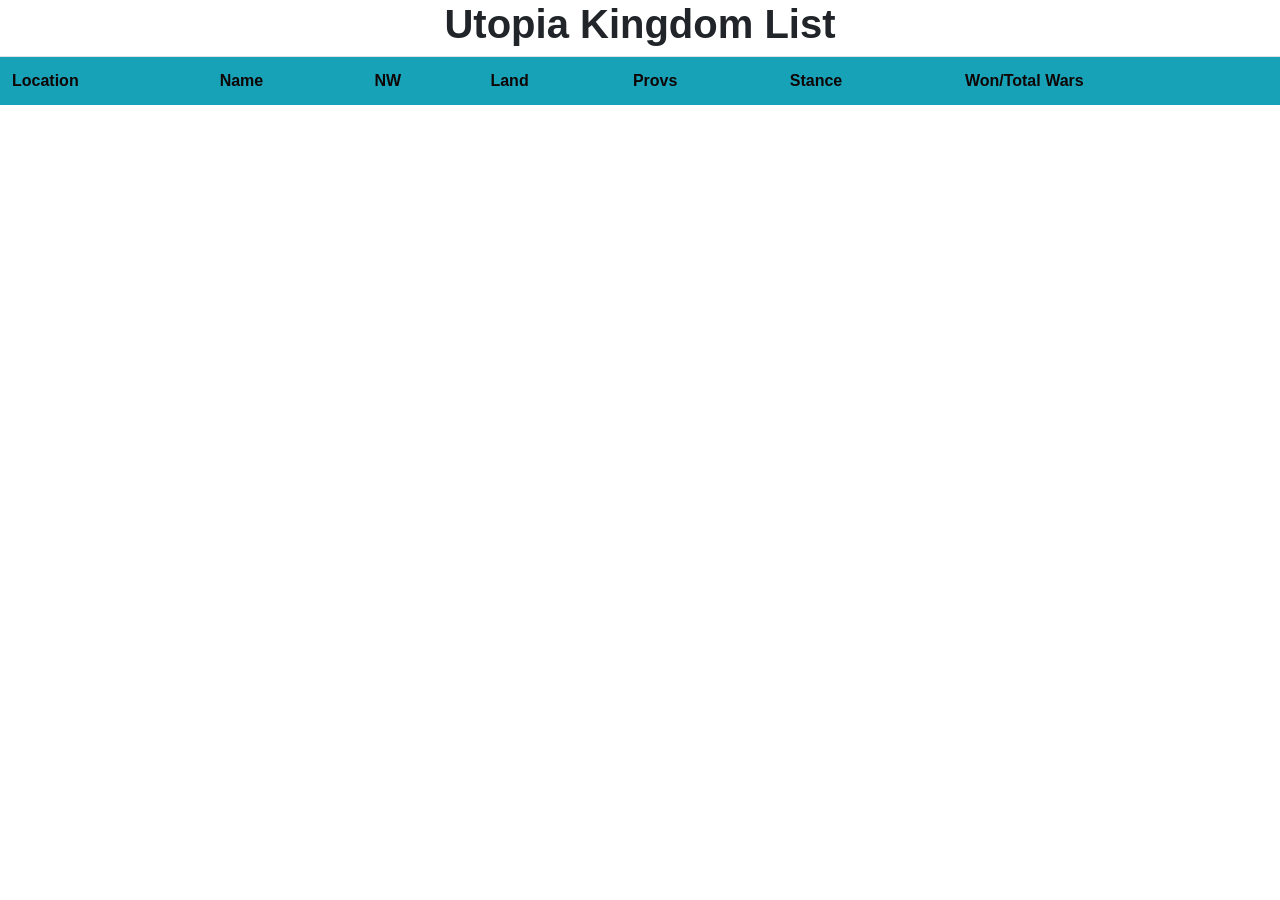
==== main.html @ ad799e58 "add file to repo" ====
<!-- Run using live server from vscode. 
  -- Right click on html file and run with live server
  -- Functional for displaying KD info. Needs sorting code.-->

<!DOCTYPE html>
<html lang="en">
  <head>
    <meta charset="UTF-8" />
    <meta name="viewport" content="width=device-width, initial-scale=1.0" />
    <title>Uto KD Dump</title>
  </head>
  <body>
    <h1>Utopia Kingdom List</h1>
    <script src="https://ajax.googleapis.com/ajax/libs/jquery/3.3.1/jquery.min.js"></script>

    <link
      rel="stylesheet"
      href="https://stackpath.bootstrapcdn.com/bootstrap/4.3.1/css/bootstrap.min.css"
      integrity="sha384-ggOyR0iXCbMQv3Xipma34MD+dH/1fQ784/j6cY/iJTQUOhcWr7x9JvoRxT2MZw1T"
      crossorigin="anonymous"
    />

    <style>
      h1 {
        font-family: Arial, Helvetica, sans-serif;
        font-weight: bold;
        text-align: center;
      }
      th {
        color: rgb(15, 5, 5);
        font-family: Arial, Helvetica, sans-serif;
        font-size: medium;
      }
      table {
        font-family: Arial, Helvetica, sans-serif;
        font-size: small;
      }
    </style>

    <table class="table table-striped">
      <tr class="bg-info">
        <th>Location</th>
        <th>Name</th>
        <th>NW</th>
        <th>Land</th>
        <th>Provs</th>
        <th>Stance</th>
        <th>Won/Total Wars</th>
      </tr>

      <tbody id="myTable"></tbody>
    </table>

    <script>
      let SortDirection = false;
      var myArray = [];

      $.ajax({
        method: "GET",
        url: "https://utopia-game.com/wol/game/kingdoms_dump/?key=l1FdkNfdklAs",
        success: function (response) {
          myArray = response;

          buildTable(myArray);
          console.log(myArray);
        },
      });

      function buildTable(data) {
        var table = document.getElementById("myTable");

        for (var i = 1; i < data.length - 1; i++) {
          var row = `<tr>
							<td>${data[i].loc}</td>
							<td>${data[i].name}</td>
							<td>${data[i].nw}</td>
							<td>${data[i].land}</td>
							<td>${data[i].count}</td>
							<td>${data[i].stance}</td>
							<td>${data[i].wars}</td>
					  </tr>`;
          table.innerHTML += row;
        }
      }
    </script>
  </body>
</html>
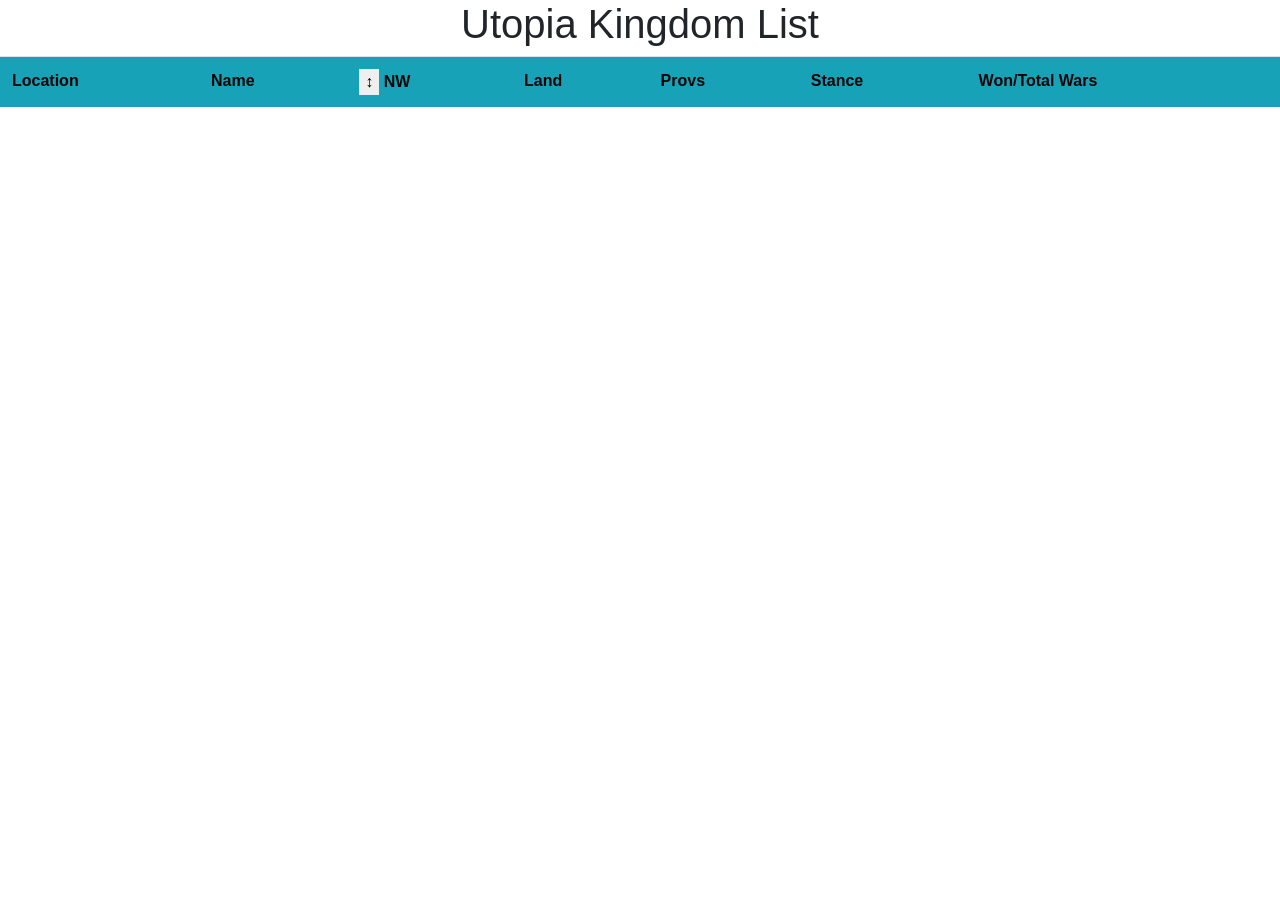
==== commit 38b02f5a: "Sorting on NW Added" ====
--- a/main.html
+++ b/main.html
@@ -7,11 +7,12 @@
   <head>
     <meta charset="UTF-8" />
     <meta name="viewport" content="width=device-width, initial-scale=1.0" />
+    <link rel ="stylesheet" href="main.css">
     <title>Uto KD Dump</title>
   </head>
   <body>
     <h1>Utopia Kingdom List</h1>
-    <script src="https://ajax.googleapis.com/ajax/libs/jquery/3.3.1/jquery.min.js"></script>
+   
 
     <link
       rel="stylesheet"
@@ -19,69 +20,37 @@
       integrity="sha384-ggOyR0iXCbMQv3Xipma34MD+dH/1fQ784/j6cY/iJTQUOhcWr7x9JvoRxT2MZw1T"
       crossorigin="anonymous"
     />
+    
+    <script src="https://ajax.googleapis.com/ajax/libs/jquery/3.3.1/jquery.min.js"></script>
+    
 
-    <style>
-      h1 {
-        font-family: Arial, Helvetica, sans-serif;
-        font-weight: bold;
-        text-align: center;
-      }
-      th {
-        color: rgb(15, 5, 5);
-        font-family: Arial, Helvetica, sans-serif;
-        font-size: medium;
-      }
-      table {
-        font-family: Arial, Helvetica, sans-serif;
-        font-size: small;
-      }
-    </style>
 
-    <table class="table table-striped">
+
+
+    <table class="table table-sortable">
       <tr class="bg-info">
         <th>Location</th>
         <th>Name</th>
-        <th>NW</th>
+        <th><button id="sortup">&#8597</button>
+        
+        NW
+        </th>
         <th>Land</th>
         <th>Provs</th>
         <th>Stance</th>
         <th>Won/Total Wars</th>
       </tr>
+        
+      <script src="main.js"></script>
 
       <tbody id="myTable"></tbody>
     </table>
 
     <script>
-      let SortDirection = false;
-      var myArray = [];
 
-      $.ajax({
-        method: "GET",
-        url: "https://utopia-game.com/wol/game/kingdoms_dump/?key=l1FdkNfdklAs",
-        success: function (response) {
-          myArray = response;
+    
 
-          buildTable(myArray);
-          console.log(myArray);
-        },
-      });
-
-      function buildTable(data) {
-        var table = document.getElementById("myTable");
-
-        for (var i = 1; i < data.length - 1; i++) {
-          var row = `<tr>
-							<td>${data[i].loc}</td>
-							<td>${data[i].name}</td>
-							<td>${data[i].nw}</td>
-							<td>${data[i].land}</td>
-							<td>${data[i].count}</td>
-							<td>${data[i].stance}</td>
-							<td>${data[i].wars}</td>
-					  </tr>`;
-          table.innerHTML += row;
-        }
-      }
     </script>
+    
   </body>
 </html>
--- a/main.css
+++ b/main.css
@@ -0,0 +1,28 @@
+
+h1 {
+  font-family: Arial, Helvetica, sans-serif;
+  font-weight: bold;
+  text-align: center;
+}
+th {
+  color: rgb(15, 5, 5);
+  font-family: Arial, Helvetica, sans-serif;
+  font-size: medium;
+  width: fit-content;
+  height: fit-content;
+  vertical-align: middle;
+  
+}
+table {
+  font-family: Arial, Helvetica, sans-serif;
+  font-size: small;
+}
+
+button{
+    width: fit-content;
+    height: fit-content;
+    border-radius: 5 px;
+    font-size: 1px;
+    text-align: center;
+    border: none;
+}
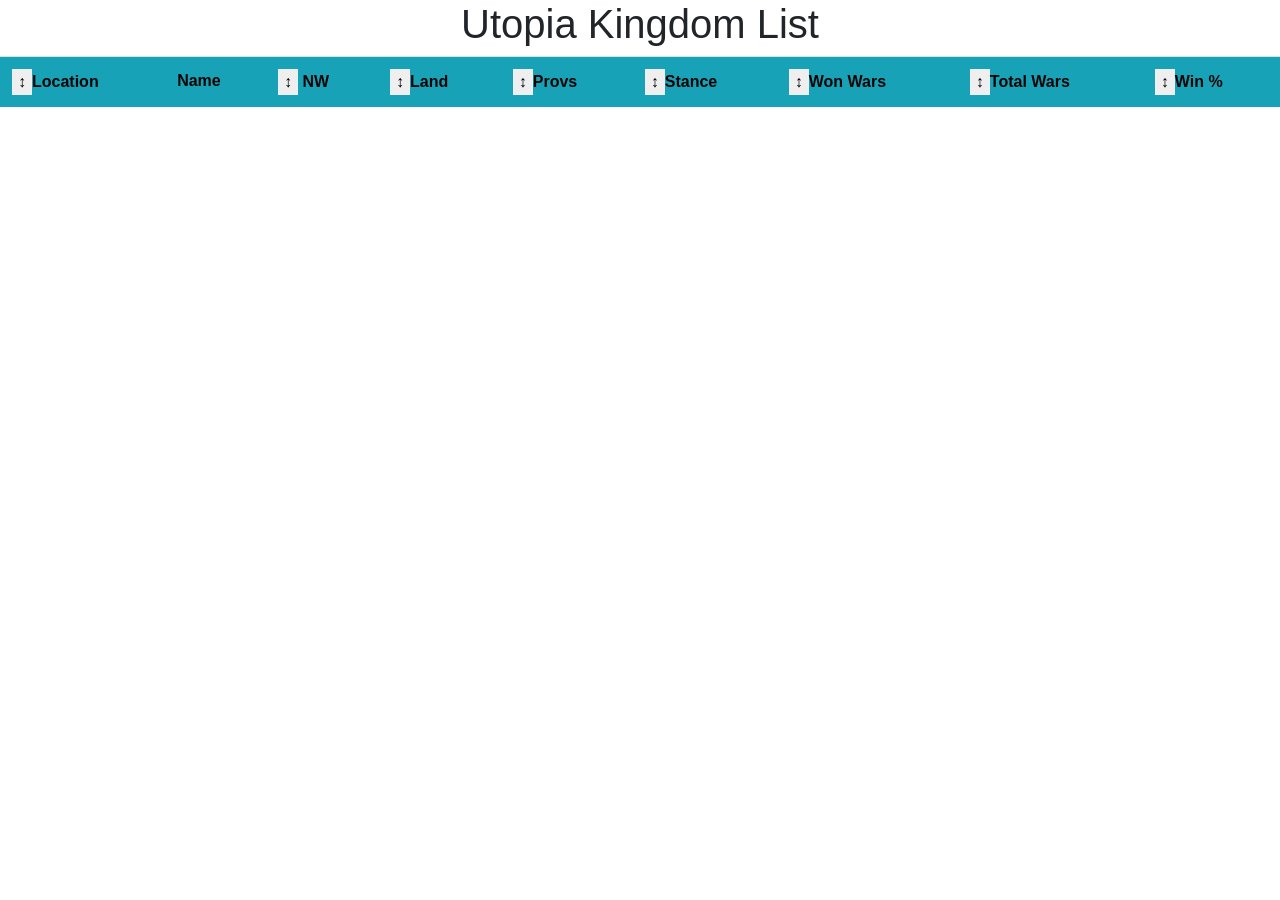
==== commit dee9a5f9: "Sort added to most columns" ====
--- a/main.html
+++ b/main.html
@@ -29,16 +29,18 @@
 
     <table class="table table-sortable">
       <tr class="bg-info">
-        <th>Location</th>
+        <th><button id="sortLoc">&#8597</button>Location</th>
         <th>Name</th>
-        <th><button id="sortup">&#8597</button>
+        <th><button id="sortNW">&#8597</button>
         
         NW
         </th>
-        <th>Land</th>
-        <th>Provs</th>
-        <th>Stance</th>
-        <th>Won/Total Wars</th>
+        <th><button id="sortLand">&#8597</button>Land</th>
+        <th><button id="sortProvs">&#8597</button>Provs</th>
+        <th><button id="sortStance">&#8597</button>Stance</th>
+        <th><button id="sortWW">&#8597</button>Won Wars</th>
+        <th><button id="sortTW">&#8597</button>Total Wars</th>
+        <th><button id="sortWinP">&#8597</button>Win %</th>
       </tr>
         
       <script src="main.js"></script>
